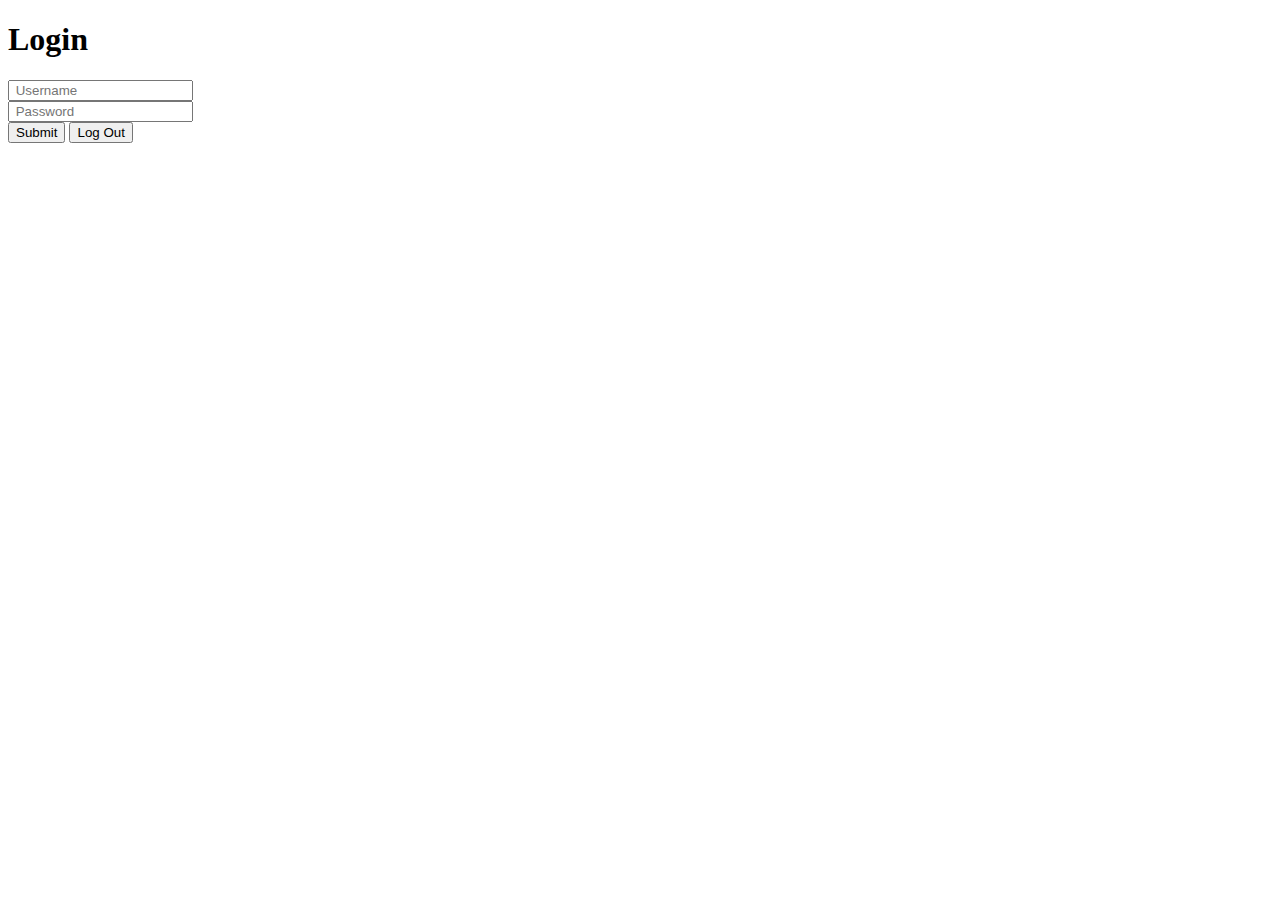
==== Register.html @ c62b97a4 "Adding new register tab" ====
<!DOCTYPE html>
<html lang="en">
<head>
    <meta charset="UTF-8">
    <meta name="viewport" content="width=device-width, initial-scale=1.0">
    <link rel="stylesheet" href="Assets/CSS/bootstrap-style.css">
    <link rel="stylesheet" href="Assets/CSS/style.css">
    <title>Document</title>
</head>
<body>
    <div class="container">
        <div class="row">
            <div class="col-lg-12 text-center mt-4">
                <h1> Login</h1>
                <input class="form-control input_text_1 mt-5" id="User"  value="" type="text" placeholder=" Username">
                <br>
                <input class="form-control input_text_1" id="Pass" type="text" placeholder=" Password">
                <br>
               <button class="btn btn-success">Submit</button>
               <button onclick="logout_btn()" class="btn btn-danger">Log Out</button>
            </div>
        </div>
    </div>

    

<script src="Assets/JS/bootstrap-script.js"></script>
<script src="Assets/JS/register.js"></script>     
</body>
</html>
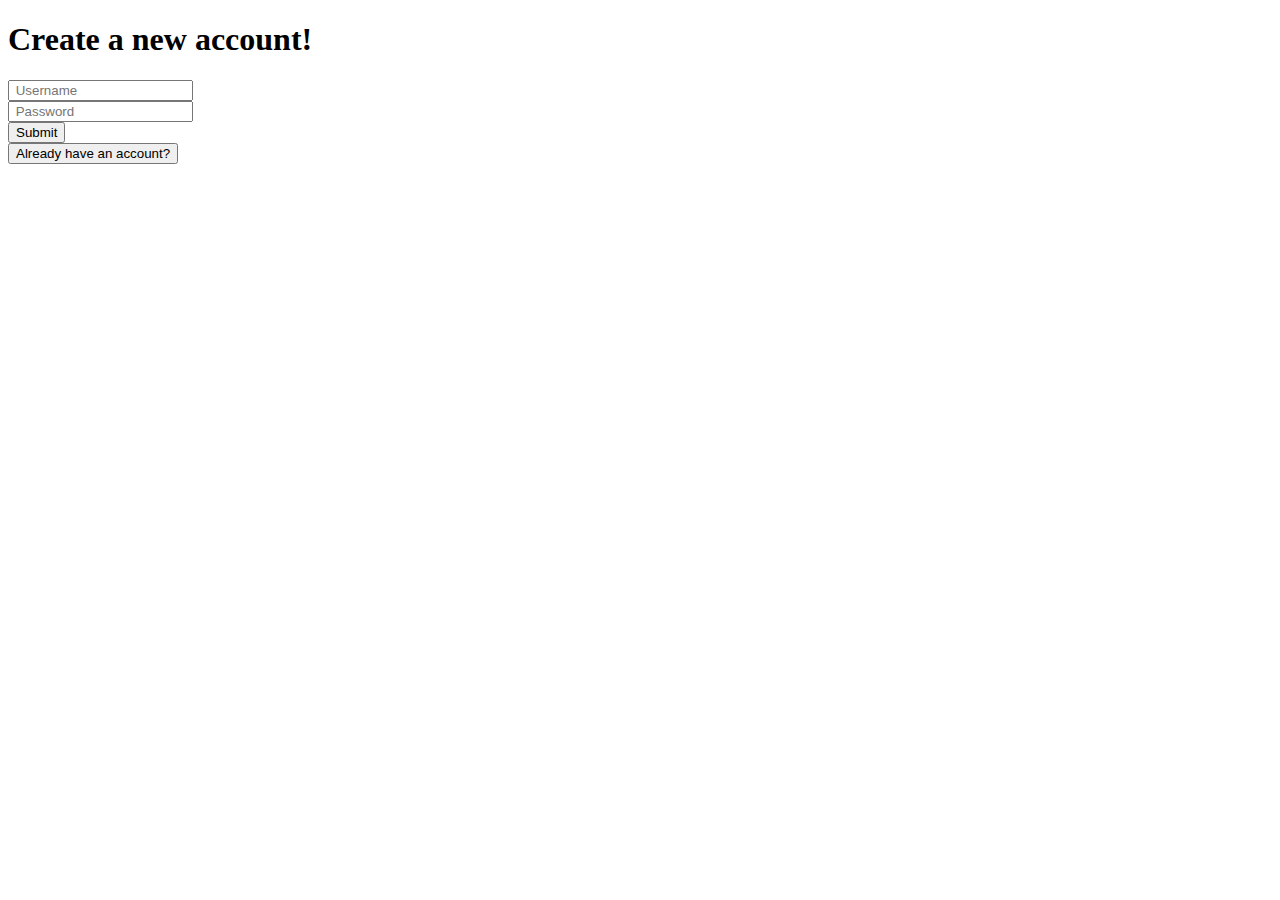
==== commit a9bc9da6: "replaced header and go back push button" ====
--- a/Register.html
+++ b/Register.html
@@ -11,13 +11,14 @@
     <div class="container">
         <div class="row">
             <div class="col-lg-12 text-center mt-4">
-                <h1> Login</h1>
+                <h1 class="text-info">Create a new account!</h1>
                 <input class="form-control input_text_1 mt-5" id="User"  value="" type="text" placeholder=" Username">
                 <br>
                 <input class="form-control input_text_1" id="Pass" type="text" placeholder=" Password">
                 <br>
-               <button class="btn btn-success">Submit</button>
-               <button onclick="logout_btn()" class="btn btn-danger">Log Out</button>
+               <button class="btn btn-success mb-2">Submit</button>
+               <br>
+               <button onclick="logout_btn()" class="btn btn-warning text-light">Already have an account?</button>
             </div>
         </div>
     </div>
